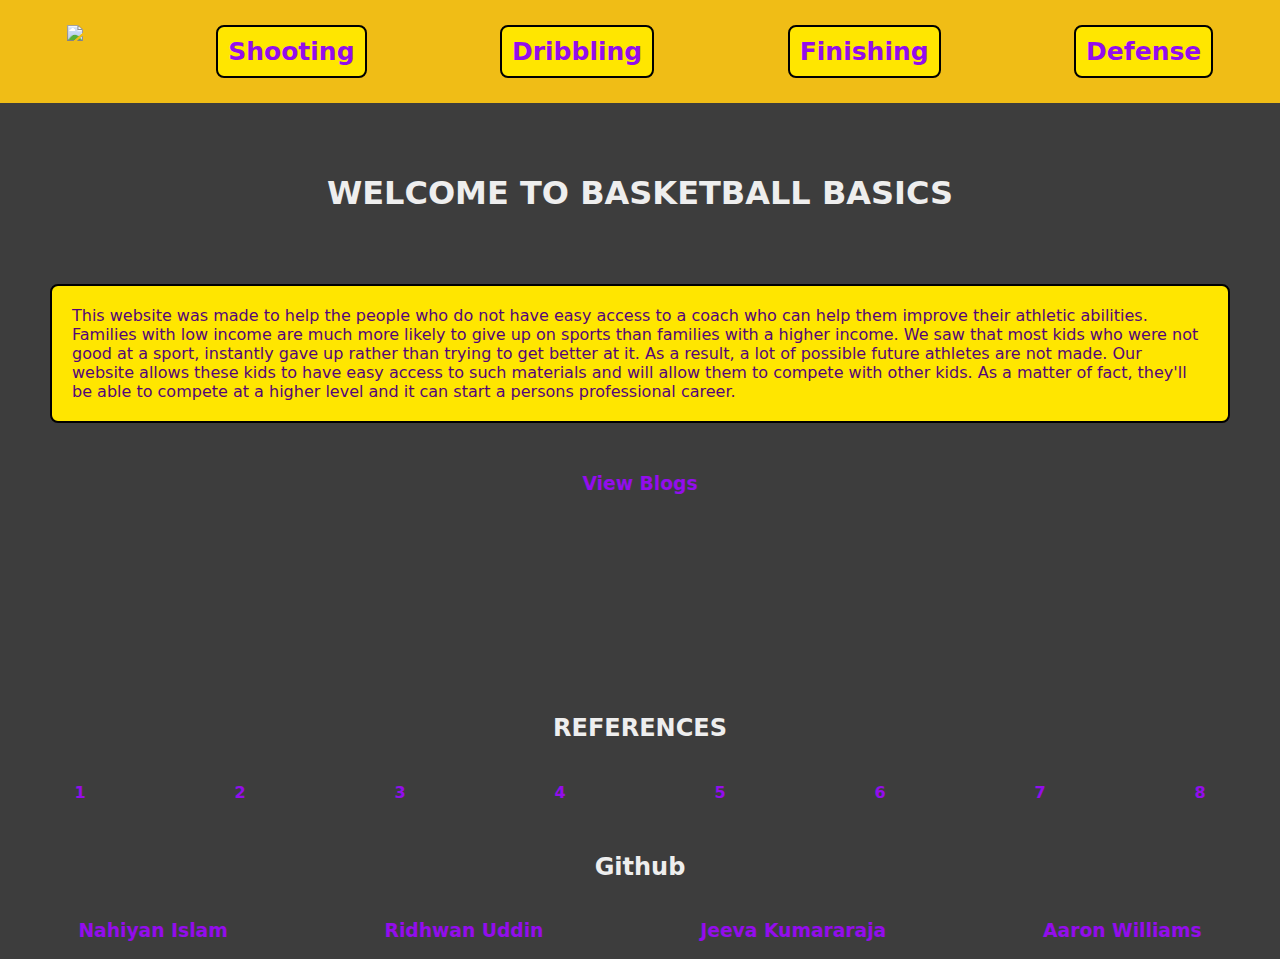
==== index.html @ 33380fbc "finished" ====
<!DOCTYPE html>
<html lang="en">
<head>
    <meta charset="UTF-8">
    <meta http-equiv="X-UA-Compatible" content="IE=edge">
    <meta name="viewport" content="width=device-width, initial-scale=1.0">
    <link rel="stylesheet" type="text/css" href="style.css" />
    <title>Document</title>
</head>
<body>
    <div id="navbar">
        <a href="index.html"><div><img class ="logo" src="https://i.imgur.com/cy5nJ2R.png"> </div></a>
        <a href="shooting.html"><div class="navpart">Shooting</div></a>
        <a href="dribbling.html"><div class="navpart">Dribbling</div></a>
        <a href="finishing.html"><div class="navpart">Finishing</div></a>
        <a href="defense.html"><div class="navpart">Defense</div></a>
    </div>

    <div id="welcome">
        <h1>WELCOME TO BASKETBALL BASICS</h1>
    </div>

    <div id = "aboutus">
        <p> This website was made to help the people who do not have easy access to a coach who can help them improve their athletic abilities. Families with low income are much more likely to give up on sports than families with a higher income. We saw that most kids who were not good at a sport, instantly gave up rather than trying to get better at it. As a result, a lot of possible future athletes are not made. Our website allows these kids to have easy access to such materials and will allow them to compete with other kids. As a matter of fact, they'll be able to compete at a higher level and it can start a persons professional career.</p>
    </div>
    <a id="goback" href="blog.html"><h3>View Blogs</h3></a>

    <div id="resourceTitle">
        <h2>REFERENCES</h2>
    </div>
    
    <div id="references">
        <a href="https://www.breakthroughbasketball.com/fundamentals/shooting-drills.html" target="_blank"><h4>1</h4></a>
        <a href="https://www.breakthroughbasketball.com/drills/beginner-bh-workout.html" target="_blank"><h4>2</h4></a>
        <a href="https://basketballworld.com/shooting.html" target="_blank"><h4>3</h4></a>
        <a href="https://www.rookieroad.com/basketball/101/dribbling/#:~:text=Dribbling%20in%20basketball%20is%20an,the%20floor%20with%20one%20hand." target="_blank"><h4>4</h4></a>
        <a href="https://team.fastmodelsports.com/2016/05/23/player-development-finishing-at-the-rim/" target="_blank"><h4>5</h4></a>
        <a href="https://basketballhq.com/basketball-finishing-drills" target="_blank"><h4>6</h4></a>
        <a href="https://jr.nba.com/defense-basketball/" target="_blank"><h4>7</h4></a>
        <a href="https://basketballtraining.sg/blog/importance-of-defense-in-basketball" target="_blank"><h4>8</h4></a>
    </div>
    <div id = "Githubintro">
        <h2> Github </h2>
    </div>
    <div id = "github">
        <a href="https://github.com/nahiyanislam21" target="_blank"><h3>Nahiyan Islam</h3> 
        <a href="https://github.com/Rid316" target="_blank"><h3>Ridhwan Uddin</h3>
        <a href="https://github.com/jeevak1305" target = "_blank"><h3>Jeeva Kumararaja</h3>
        <a href="https://github.com/Aaron-Josh-Williams" target = "_blank"><h3>Aaron Williams</h3>
    </div>


 
</body>
</html>
---- style.css ----
body {
    background-color: rgb(61, 61, 61);
    margin: 0%;
    padding: 0%;
    color: #EEEEEE;
    font-family: system-ui, -apple-system, BlinkMacSystemFont, 'Segoe UI', Roboto, Oxygen, Ubuntu, Cantarell, 'Open Sans', 'Helvetica Neue', sans-serif;

}

#typing-container {
    display: flex;
    justify-content: center;
    text-align: center;
    padding: 0% 20% 10% 20%;
    padding-top:1%;
    padding-bottom:5%;
    font-size: 130%;
    background-color: #393E46;
    color: #00ADB5;
    margin-left: 30%;
    margin-right: 30%;
    margin-top: 5%;
    bottom: 2px solid;
    border-radius: 20px;
}

#labelPad {
    margin-bottom: 5%;
}

#name, #title, #link{
    border: none;
    border-radius: 20px;
    outline: none;
    padding-top: 2%;
    padding-bottom: 2%;
    text-align: center;
    font-family: 'Poppins', sans-serif;
    font-weight: 200%;
}
#send-btn {
    font-family: 'Poppins', sans-serif;
    background-color: #444b57;
    text-align: center;
    border: none;
    border-radius: 15px;
    color: #00ADB5;
    margin-top: 3%;
    padding-right: 2%;
    cursor: pointer;
    padding-left: 2%;
    padding-top: 1%;
    padding-bottom: 1%;
    margin-left: 47%;
}

#goback {
    text-align: center;
    color: rgb(147, 13, 236);
}
#explain{
    text-align: center;
}

#all_blogs{ 
    display: flex;
    flex-direction: column;
    background-color: white;
    margin-top: 5%;
    margin-bottom: 5%;
    margin-left: 20%;
    margin-right: 20%;
    padding-top: 5%;
    padding-left: 5%;
    padding-bottom: 5%;
    border-radius: 20px;
}

#makeblog {
    text-align: center;
    color: #00ADB5;
}

.logo {
    height: 65px;
    margin: -8px;
    padding: 8px;
    /* background-color: ; */
}

#navbar{
    display: flex;
    justify-content: space-around;
    padding-top: 25px;
    padding-bottom: 25px;
    background-color: rgb(240, 189, 22);
}

#welcome{
    margin-top: 50px;
    display: flex;
    justify-content: center;
}

.navpart{
    padding: 10px;
    font-size: 25px;
    font-weight: bolder;
    border: 2px solid rgb(0, 0, 0);
    border-radius: 8px;
    background-color: rgb(255, 230, 0);
}

.navpart:hover {
    background-color: rgb(235, 154, 3);
}

#navbar a {
    color: rgb(147, 13, 236)
}

a {
    text-decoration: none
}

.info{
    color: rgb(84, 5, 121);
}
#paragraph{
    display: flex;
    justify-content: space-between;
}

#dribblingRules{
    margin: 50px;
    padding: 20px;
    border: 2px solid rgb(0, 0, 0);
    border-radius: 8px;
    background-color: rgb(255, 230, 0);
    color: rgb(84, 5, 121);  
}

p{
    margin: 50px;
    padding: 20px;
    border: 2px solid rgb(0, 0, 0);
    border-radius: 8px;
    background-color: rgb(255, 230, 0);
    color: rgb(84, 5, 121);

}
#center{
    display: flex;
    justify-content: center;
}
#drillTitle{
    display: flex;
    justify-content: center;
}
#help{
    display: flex;
    justify-content: space-around;
}

#shootingDrills{
    margin: 25px;
    padding: 20px;
    border: 2px solid rgb(0, 0, 0);
    border-radius: 8px;
    background-color: rgb(255, 230, 0);
    color: rgb(84, 5, 121);    
}

#dribblingDrills{
    margin: 25px;
    padding: 20px;
    border: 2px solid rgb(0, 0, 0);
    border-radius: 8px;
    background-color: rgb(255, 230, 0);
    color: rgb(84, 5, 121);  
}

#resourceTitle{
    margin-top: 200px;
    display: flex;
    justify-content: center;
}
#references{
    display: flex;
    justify-content: space-around;
}

#references a{
    color: rgb(147, 13, 236);
}

#videos iframe{
    margin-top: 140px;
}

.inputvid{
    margin-top: 10px;
    margin-left: 300px;
}

iframe{
    padding: 20px;
    border: 2px solid rgb(0, 0, 0);
    border-radius: 8px;
    background-color: rgb(255, 230, 0);
}

#single_blog{
    margin-bottom: 100px;
}

#end{
    display: flex;
    justify-content: center;
}

#end a{
    color: rgb(147, 13, 236);
}

#github{
    display: flex;
    justify-content:space-around;
}

#github a{
    color: rgb(147, 13, 236);
}

#Githubintro{
    margin-top: 10px;
    display: flex;
    justify-content: center;
}
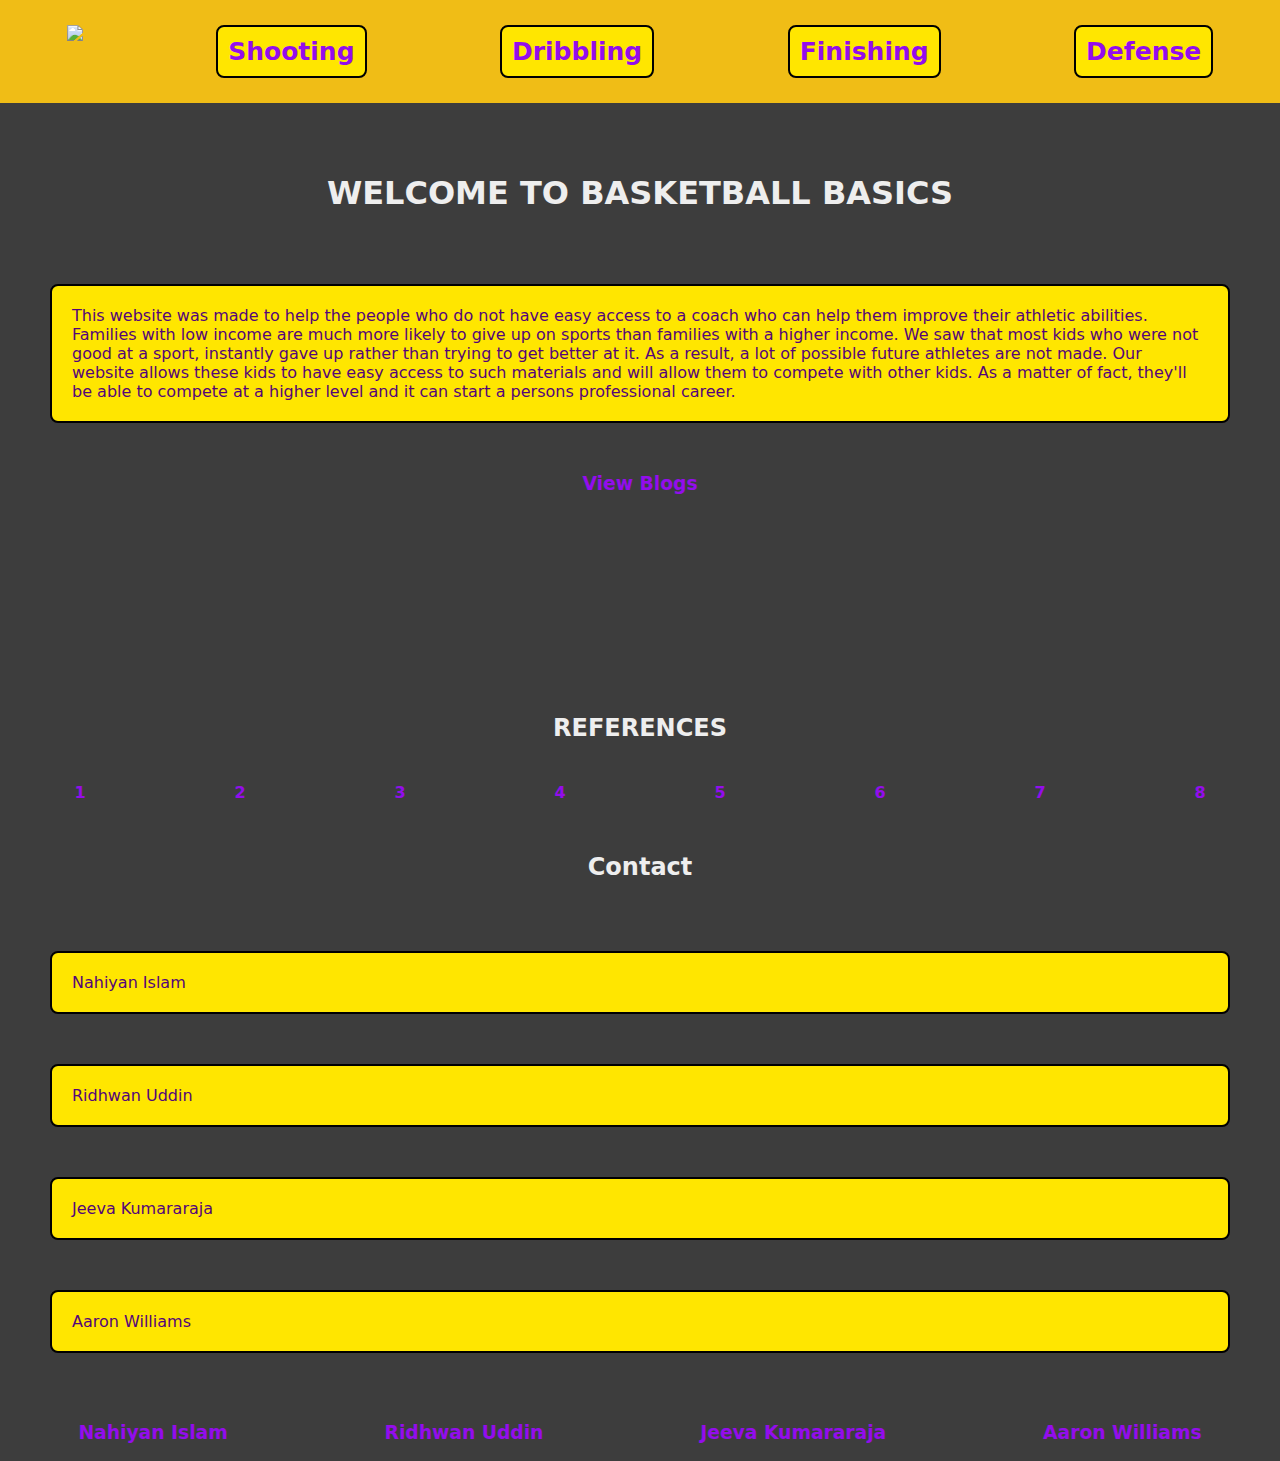
==== commit 30d79534: "idk" ====
--- a/index.html
+++ b/index.html
@@ -40,8 +40,13 @@
         <a href="https://basketballtraining.sg/blog/importance-of-defense-in-basketball" target="_blank"><h4>8</h4></a>
     </div>
     <div id = "Githubintro">
-        <h2> Github </h2>
+        <h2> Contact </h2>
     </div>
+    <div id="names"></div>
+        <p>Nahiyan Islam</p>
+        <p>Ridhwan Uddin</p>
+        <p>Jeeva Kumararaja</p>
+        <p>Aaron Williams</p>
     <div id = "github">
         <a href="https://github.com/nahiyanislam21" target="_blank"><h3>Nahiyan Islam</h3> 
         <a href="https://github.com/Rid316" target="_blank"><h3>Ridhwan Uddin</h3>
--- a/style.css
+++ b/style.css
@@ -65,14 +65,11 @@
 #all_blogs{ 
     display: flex;
     flex-direction: column;
-    background-color: white;
+    background-color: rgba(255, 255, 255, 0.438);
     margin-top: 5%;
     margin-bottom: 5%;
     margin-left: 20%;
     margin-right: 20%;
-    padding-top: 5%;
-    padding-left: 5%;
-    padding-bottom: 5%;
     border-radius: 20px;
 }
 
@@ -203,6 +200,11 @@
     margin-left: 300px;
 }
 
+#names p {
+    display:flex;
+    background-color: rgba(255, 255, 255, 0);
+}
+
 iframe{
     padding: 20px;
     border: 2px solid rgb(0, 0, 0);
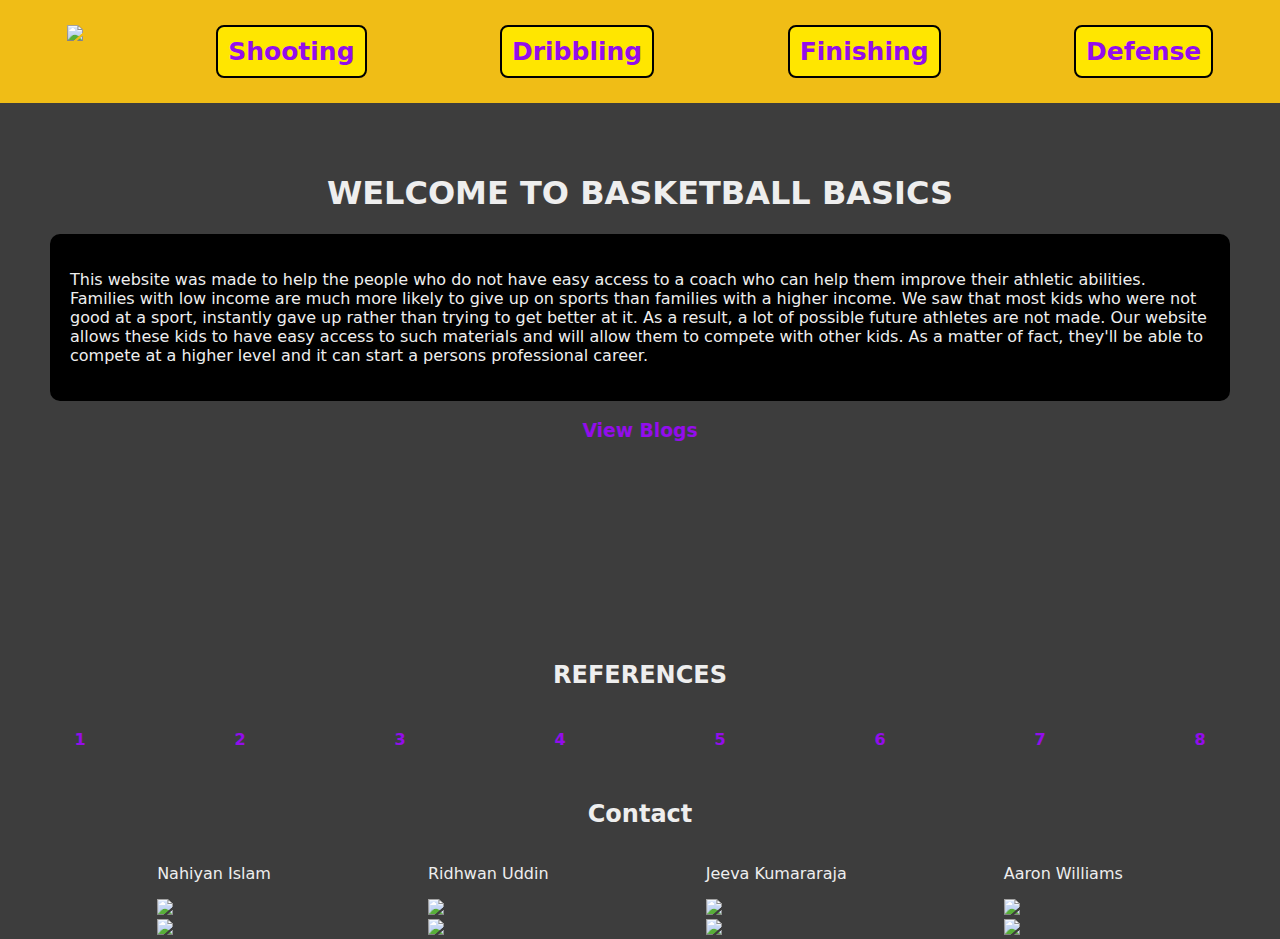
==== commit 6ea13c36: "update" ====
--- a/index.html
+++ b/index.html
@@ -15,6 +15,10 @@
         <a href="finishing.html"><div class="navpart">Finishing</div></a>
         <a href="defense.html"><div class="navpart">Defense</div></a>
     </div>
+
+    <!--<video autoplay muted loop id="myVideo">
+        <source src="rain.mp4" type="video/mp4">
+    </video>-->
 
     <div id="welcome">
         <h1>WELCOME TO BASKETBALL BASICS</h1>
@@ -39,22 +43,38 @@
         <a href="https://jr.nba.com/defense-basketball/" target="_blank"><h4>7</h4></a>
         <a href="https://basketballtraining.sg/blog/importance-of-defense-in-basketball" target="_blank"><h4>8</h4></a>
     </div>
-    <div id = "Githubintro">
+    <div id = "contact">
         <h2> Contact </h2>
     </div>
-    <div id="names"></div>
-        <p>Nahiyan Islam</p>
-        <p>Ridhwan Uddin</p>
-        <p>Jeeva Kumararaja</p>
-        <p>Aaron Williams</p>
-    <div id = "github">
-        <a href="https://github.com/nahiyanislam21" target="_blank"><h3>Nahiyan Islam</h3> 
-        <a href="https://github.com/Rid316" target="_blank"><h3>Ridhwan Uddin</h3>
-        <a href="https://github.com/jeevak1305" target = "_blank"><h3>Jeeva Kumararaja</h3>
-        <a href="https://github.com/Aaron-Josh-Williams" target = "_blank"><h3>Aaron Williams</h3>
+    <div id="teammember">
+        <div id="teaminfo">
+            <p>Nahiyan Islam</p>
+            <a href="https://github.com/nahiyanislam21" target="_blank"><img src="https://cdn.icon-icons.com/icons2/2368/PNG/512/github_logo_icon_143772.png"></a>
+            <a href="https://www.linkedin.com/in/nahiyan-islam-9b7323247/" target="_blank"><img src="https://cdn-icons-png.flaticon.com/512/174/174857.png"></div></a>
+        <div id="teaminfo">
+            <p>Ridhwan Uddin</p>
+            <a href="https://github.com/Rid316" target="_blank"><img src="https://cdn.icon-icons.com/icons2/2368/PNG/512/github_logo_icon_143772.png"></a>
+            <a href="https://www.linkedin.com/in/ridhwanuddin316/" target="_blank"><img src="https://cdn-icons-png.flaticon.com/512/174/174857.png"></div></a>
+        <div id="teaminfo">
+            <p>Jeeva Kumararaja</p>
+            <a href="https://github.com/jeevak1305" target = "_blank"><img src="https://cdn.icon-icons.com/icons2/2368/PNG/512/github_logo_icon_143772.png"></a>
+            <a href="https://www.linkedin.com/in/vjeevak/" target = "_blank"><img src="https://cdn-icons-png.flaticon.com/512/174/174857.png"></div></a>
+        <div id="teaminfo">
+            <p>Aaron Williams</p>
+            <a href="https://github.com/Aaron-Josh-Williams" target = "_blank"><img src="https://cdn.icon-icons.com/icons2/2368/PNG/512/github_logo_icon_143772.png"></a>
+            <a href="https://www.linkedin.com/in/aaron-williams-806435242/" target = "_blank"><img src="https://cdn-icons-png.flaticon.com/512/174/174857.png"></div></a>
     </div>
-
-
- 
+    <!--<div id = "github">
+        <a href="https://github.com/nahiyanislam21" target="_blank"><img src="https://cdn.icon-icons.com/icons2/2368/PNG/512/github_logo_icon_143772.png">
+        <a href="https://github.com/Rid316" target="_blank"><img src="https://cdn.icon-icons.com/icons2/2368/PNG/512/github_logo_icon_143772.png">
+        <a href="https://github.com/jeevak1305" target = "_blank"><img src="https://cdn.icon-icons.com/icons2/2368/PNG/512/github_logo_icon_143772.png">
+        <a href="https://github.com/Aaron-Josh-Williams" target = "_blank"><img src="https://cdn.icon-icons.com/icons2/2368/PNG/512/github_logo_icon_143772.png">
+    </div>
+    <div id = "linkedin">
+        <a href="https://www.linkedin.com/in/nahiyan-islam-9b7323247/" target="_blank"><img src="https://cdn-icons-png.flaticon.com/512/174/174857.png">
+        <a href="https://www.linkedin.com/in/ridhwanuddin316/" target="_blank"><img src="https://cdn-icons-png.flaticon.com/512/174/174857.png">
+        <a href="https://www.linkedin.com/in/vjeevak/" target = "_blank"><img src="https://cdn-icons-png.flaticon.com/512/174/174857.png">
+        <a href="https://www.linkedin.com/in/aaron-williams-806435242/" target = "_blank"><img src="https://cdn-icons-png.flaticon.com/512/174/174857.png">
+    </div>-->
 </body>
 </html>--- a/style.css
+++ b/style.css
@@ -22,11 +22,37 @@
     margin-top: 5%;
     bottom: 2px solid;
     border-radius: 20px;
+    border: solid;
+}
+
+#aboutus {
+    background-color: black;
+    border-radius: 10px;
+    margin-left: 50px;
+    margin-right: 50px;
+    padding: 20px;
+    border:white
 }
 
 #labelPad {
     margin-bottom: 5%;
 }
+
+#all_blogs p{
+   color: white;
+   display: flex;
+   justify-content: center;
+   font-size: 20px;
+}
+
+.inputvid {
+    display: flex;
+    background-color: white;
+    margin-top: 10px;
+    margin-left: auto;
+    margin-right: auto;
+}
+
 
 #name, #title, #link{
     border: none;
@@ -52,6 +78,11 @@
     padding-top: 1%;
     padding-bottom: 1%;
     margin-left: 47%;
+    border: solid;
+}
+
+#send-btn:hover {
+    background-color: #353b44;
 }
 
 #goback {
@@ -123,6 +154,7 @@
 .info{
     color: rgb(84, 5, 121);
 }
+
 #paragraph{
     display: flex;
     justify-content: space-between;
@@ -137,7 +169,7 @@
     color: rgb(84, 5, 121);  
 }
 
-p{
+#paragraph{
     margin: 50px;
     padding: 20px;
     border: 2px solid rgb(0, 0, 0);
@@ -195,14 +227,9 @@
     margin-top: 140px;
 }
 
-.inputvid{
-    margin-top: 10px;
-    margin-left: 300px;
-}
-
-#names p {
+#names {
     display:flex;
-    background-color: rgba(255, 255, 255, 0);
+    justify-content: space-around;
 }
 
 iframe{
@@ -210,10 +237,12 @@
     border: 2px solid rgb(0, 0, 0);
     border-radius: 8px;
     background-color: rgb(255, 230, 0);
-}
-
-#single_blog{
+    margin-bottom: 50px;
+}
+
+.single_blog{
     margin-bottom: 100px;
+    border-bottom: solid 5px black;
 }
 
 #end{
@@ -225,17 +254,41 @@
     color: rgb(147, 13, 236);
 }
 
-#github{
+#contact{
+    margin-top: 10px;
+    display: flex;
+    justify-content: center;
+}
+
+/* #github{
     display: flex;
     justify-content:space-around;
 }
 
-#github a{
-    color: rgb(147, 13, 236);
-}
-
-#Githubintro{
-    margin-top: 10px;
-    display: flex;
-    justify-content: center;
+
+#github img {
+    height: 100px;
+}
+
+#linkedin{
+    display: flex;
+    justify-content:space-around;
+}
+
+#linkedin img {
+    height: 100px;
+} */
+
+#teammember {
+    display: flex;
+    justify-content: space-evenly
+}
+
+#teaminfo {
+    display: flex;
+    flex-direction: column;
+}
+
+#teaminfo img {
+    height: 100px;
 }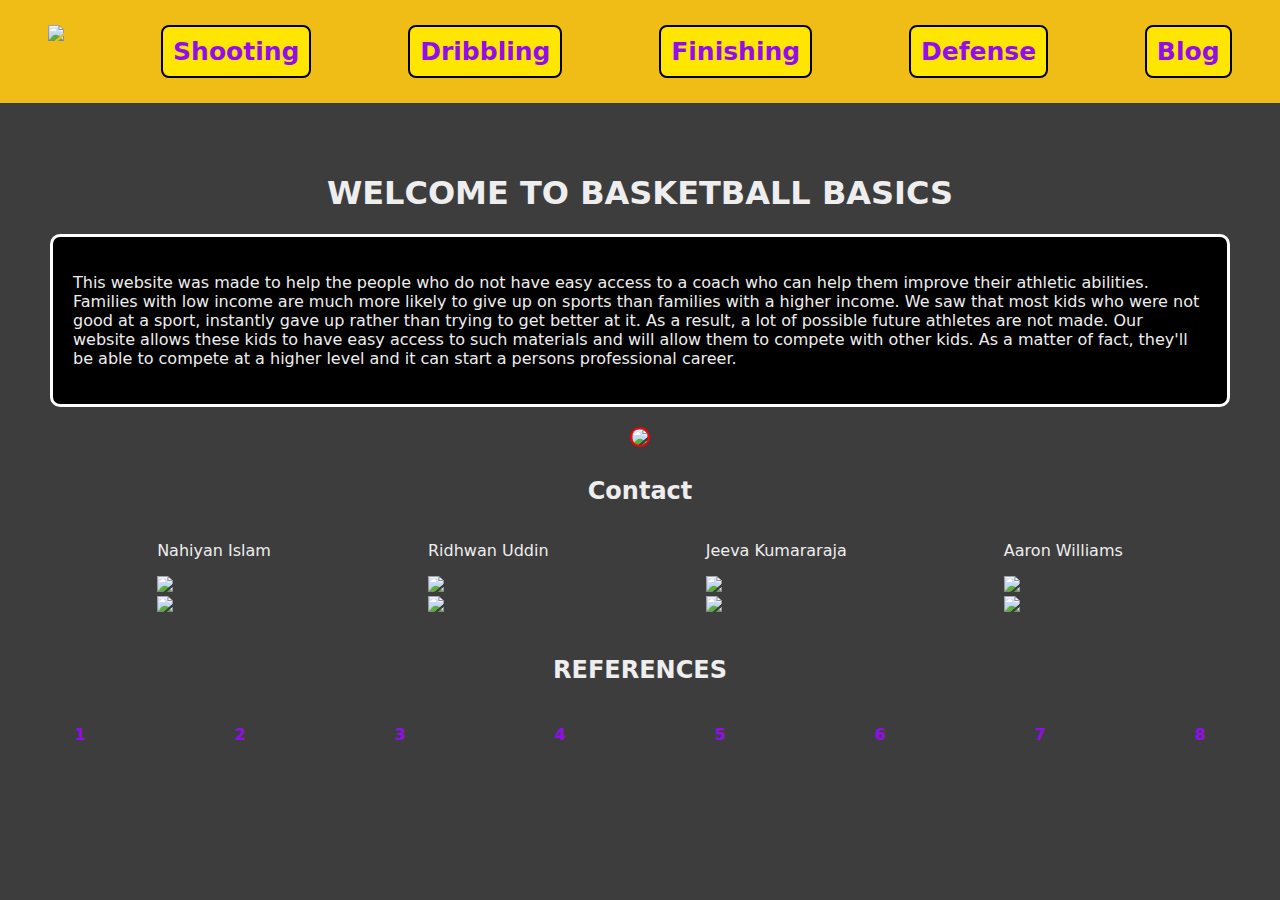
==== commit 0bb897c7: "finish" ====
--- a/index.html
+++ b/index.html
@@ -14,11 +14,9 @@
         <a href="dribbling.html"><div class="navpart">Dribbling</div></a>
         <a href="finishing.html"><div class="navpart">Finishing</div></a>
         <a href="defense.html"><div class="navpart">Defense</div></a>
+        <a href="blog.html"><div class="navpart">Blog</div></a>
     </div>
 
-    <!--<video autoplay muted loop id="myVideo">
-        <source src="rain.mp4" type="video/mp4">
-    </video>-->
 
     <div id="welcome">
         <h1>WELCOME TO BASKETBALL BASICS</h1>
@@ -27,22 +25,11 @@
     <div id = "aboutus">
         <p> This website was made to help the people who do not have easy access to a coach who can help them improve their athletic abilities. Families with low income are much more likely to give up on sports than families with a higher income. We saw that most kids who were not good at a sport, instantly gave up rather than trying to get better at it. As a result, a lot of possible future athletes are not made. Our website allows these kids to have easy access to such materials and will allow them to compete with other kids. As a matter of fact, they'll be able to compete at a higher level and it can start a persons professional career.</p>
     </div>
-    <a id="goback" href="blog.html"><h3>View Blogs</h3></a>
 
-    <div id="resourceTitle">
-        <h2>REFERENCES</h2>
+    <div id="coverphoto">
+        <img src="https://www.gannett-cdn.com/-mm-/dfff082d1e4931b30569ae37195b6862a6a8ef8a/c=0-361-2915-2008/local/-/media/2018/05/22/USATODAY/USATODAY/636625868623447717-AP-APTOPIX-Heat-Bucks-Basketball-39255807.JPG?width=1200&disable=upscale&format=pjpg&auto=webp">
     </div>
-    
-    <div id="references">
-        <a href="https://www.breakthroughbasketball.com/fundamentals/shooting-drills.html" target="_blank"><h4>1</h4></a>
-        <a href="https://www.breakthroughbasketball.com/drills/beginner-bh-workout.html" target="_blank"><h4>2</h4></a>
-        <a href="https://basketballworld.com/shooting.html" target="_blank"><h4>3</h4></a>
-        <a href="https://www.rookieroad.com/basketball/101/dribbling/#:~:text=Dribbling%20in%20basketball%20is%20an,the%20floor%20with%20one%20hand." target="_blank"><h4>4</h4></a>
-        <a href="https://team.fastmodelsports.com/2016/05/23/player-development-finishing-at-the-rim/" target="_blank"><h4>5</h4></a>
-        <a href="https://basketballhq.com/basketball-finishing-drills" target="_blank"><h4>6</h4></a>
-        <a href="https://jr.nba.com/defense-basketball/" target="_blank"><h4>7</h4></a>
-        <a href="https://basketballtraining.sg/blog/importance-of-defense-in-basketball" target="_blank"><h4>8</h4></a>
-    </div>
+
     <div id = "contact">
         <h2> Contact </h2>
     </div>
@@ -64,6 +51,21 @@
             <a href="https://github.com/Aaron-Josh-Williams" target = "_blank"><img src="https://cdn.icon-icons.com/icons2/2368/PNG/512/github_logo_icon_143772.png"></a>
             <a href="https://www.linkedin.com/in/aaron-williams-806435242/" target = "_blank"><img src="https://cdn-icons-png.flaticon.com/512/174/174857.png"></div></a>
     </div>
+
+    <div id="resourceTitle">
+        <h2>REFERENCES</h2>
+    </div>
+    
+    <div id="references">
+        <a href="https://www.breakthroughbasketball.com/fundamentals/shooting-drills.html" target="_blank"><h4>1</h4></a>
+        <a href="https://www.breakthroughbasketball.com/drills/beginner-bh-workout.html" target="_blank"><h4>2</h4></a>
+        <a href="https://basketballworld.com/shooting.html" target="_blank"><h4>3</h4></a>
+        <a href="https://www.rookieroad.com/basketball/101/dribbling/#:~:text=Dribbling%20in%20basketball%20is%20an,the%20floor%20with%20one%20hand." target="_blank"><h4>4</h4></a>
+        <a href="https://team.fastmodelsports.com/2016/05/23/player-development-finishing-at-the-rim/" target="_blank"><h4>5</h4></a>
+        <a href="https://basketballhq.com/basketball-finishing-drills" target="_blank"><h4>6</h4></a>
+        <a href="https://jr.nba.com/defense-basketball/" target="_blank"><h4>7</h4></a>
+        <a href="https://basketballtraining.sg/blog/importance-of-defense-in-basketball" target="_blank"><h4>8</h4></a>
+    </div>
     <!--<div id = "github">
         <a href="https://github.com/nahiyanislam21" target="_blank"><img src="https://cdn.icon-icons.com/icons2/2368/PNG/512/github_logo_icon_143772.png">
         <a href="https://github.com/Rid316" target="_blank"><img src="https://cdn.icon-icons.com/icons2/2368/PNG/512/github_logo_icon_143772.png">
--- a/style.css
+++ b/style.css
@@ -25,13 +25,24 @@
     border: solid;
 }
 
+#coverphoto {
+    margin-top: 20px;
+    display: flex;
+    justify-content: center;
+}
+
+#coverphoto img {
+    border-radius: 10px;
+    border: solid 2px red;
+}
+
 #aboutus {
     background-color: black;
     border-radius: 10px;
     margin-left: 50px;
     margin-right: 50px;
     padding: 20px;
-    border:white
+    border:solid white
 }
 
 #labelPad {
@@ -39,10 +50,11 @@
 }
 
 #all_blogs p{
-   color: white;
+   color: rgb(0, 0, 0);
    display: flex;
    justify-content: center;
    font-size: 20px;
+   font-weight: 700;
 }
 
 .inputvid {
@@ -85,10 +97,6 @@
     background-color: #353b44;
 }
 
-#goback {
-    text-align: center;
-    color: rgb(147, 13, 236);
-}
 #explain{
     text-align: center;
 }
@@ -210,7 +218,7 @@
 }
 
 #resourceTitle{
-    margin-top: 200px;
+    margin-top: 20px;
     display: flex;
     justify-content: center;
 }
@@ -242,16 +250,32 @@
 
 .single_blog{
     margin-bottom: 100px;
-    border-bottom: solid 5px black;
+    border-bottom: solid 3px black;
+}
+
+.single_blog iframe{
+    height: 275px;
+    width: 500px;
 }
 
 #end{
     display: flex;
     justify-content: center;
+    margin-top: 20px;
+    margin-bottom: -50px;
 }
 
 #end a{
     color: rgb(147, 13, 236);
+    border: black solid 2px;
+    border-radius: 10px;
+    padding-right: 7px;
+    padding-left: 7px;
+    background-color: white;
+}
+
+#end a:hover{
+    background-color: rgb(160, 160, 160);
 }
 
 #contact{
